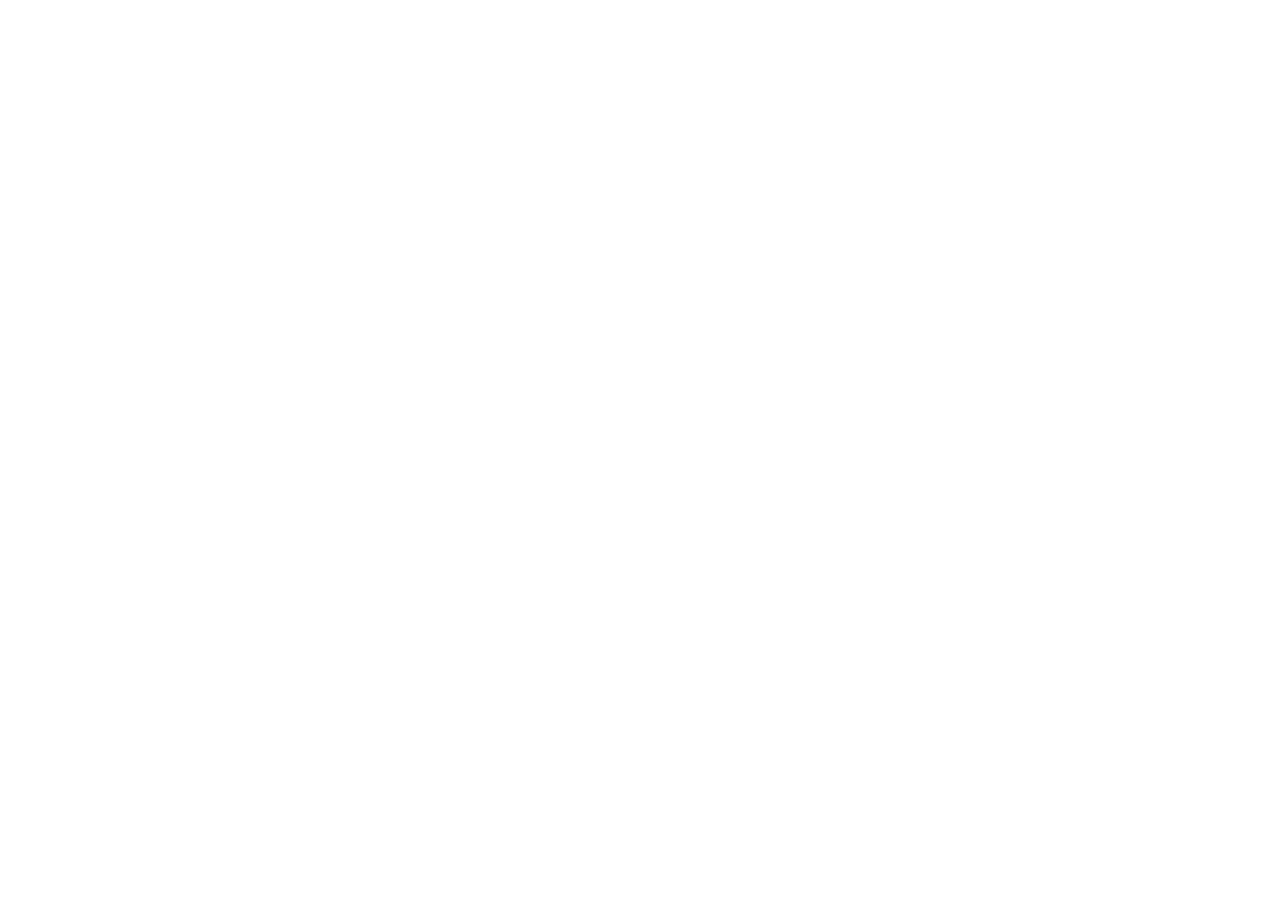
==== assets/www/gdmap.html @ de2b7094 "" ====
<!DOCTYPE HTML PUBLIC "-//W3C//DTD HTML 4.01 Transitional//EN" "http://www.w3.org/TR/html4/loose.dtd">
<html lang="en">
<head>
    <meta http-equiv="Content-Type" content="text/html;charset=UTF-8">
    <title>demo</title>
</head>
<body>
</body>
</html>
<script src="http://api.map.baidu.com/api?v=1.4" type="text/javascript"></script>
<script type="text/javascript" >

function getLocation() {
    var options = {
        enableHighAccuracy : true,
        maximumAge : 1000
    }
    if (navigator.geolocation) {
        //浏览器支持geolocation
        navigator.geolocation.getCurrentPosition(onSuccess, onError);
    } else {
        //浏览器不支持geolocation
        alert('您的浏览器不支持地理位置定位');
    }
}



//成功时
function onSuccess(position) {
	
    //返回用户位置
    //经度
    var longitude = position.coords.longitude;
    //纬度
    var latitude = position.coords.latitude;
    alert('当前地址的经纬度：经度' + longitude + '，纬度' + latitude);
    //根据经纬度获取地理位置，不太准确，获取城市区域还是可以的
    var map = new BMap.Map("allmap");
    var point = new BMap.Point(longitude, latitude);
    var gc = new BMap.Geocoder();
    gc.getLocation(point, function(rs) {
        var addComp = rs.addressComponents;
        alert(addComp.province + ", " + addComp.city + ", "+ addComp.district + ", " + addComp.street + ", "+ addComp.streetNumber);
    });
    // 这里后面可以写你的后续操作了
    postData(longitude, latitude);
}
//失败时
function onError(error) {
    switch (error.code) {
        case 1:
            alert("位置服务被拒绝");
            break;
        case 2:
            alert("暂时获取不到位置信息");
            break;
        case 3:
            alert("获取信息超时");
            break;
        case 4:
            alert("未知错误");
            break;
    }
    // 这里后面可以写你的后续操作了
    //经度
    var longitude = 23.1823780000;
    //纬度
    var latitude = 113.4233310000;
    postData(longitude, latitude);
}

// 页面载入时请求获取当前地理位置
window.onload = function(){
    // html5获取地理位置
    getLocation();
};
</script>
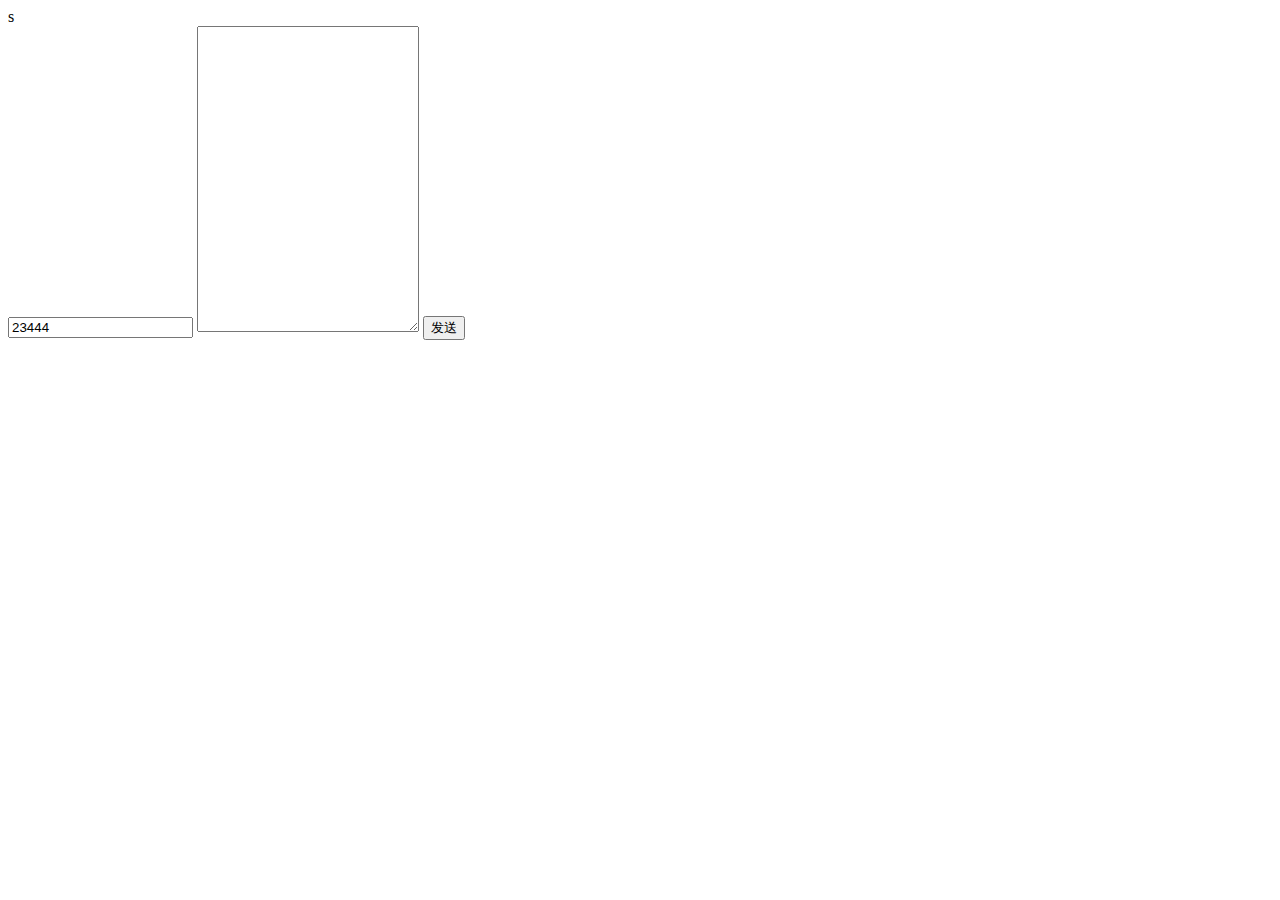
==== commit 60971e8a: "" ====
--- a/assets/www/gdmap.html
+++ b/assets/www/gdmap.html
@@ -1,78 +1,35 @@
-<!DOCTYPE HTML PUBLIC "-//W3C//DTD HTML 4.01 Transitional//EN" "http://www.w3.org/TR/html4/loose.dtd">
+s<!DOCTYPE HTML PUBLIC "-//W3C//DTD HTML 4.01 Transitional//EN" "http://www.w3.org/TR/html4/loose.dtd">
 <html lang="en">
 <head>
-    <meta http-equiv="Content-Type" content="text/html;charset=UTF-8">
-    <title>demo</title>
+<meta http-equiv="Content-Type" content="text/html;charset=UTF-8">
+<title>demo</title>
+	<script src="apis/phonegap-1.4.1.js"></script>
+<script src="js/jquery-1.7.2.min.js"></script>
+
+	<script src="js/MoreIma.js"></script>
+<script type="text/javascript">
+$(function(){
+	var onSend=function(){
+		var success=function(data){
+			alert(data.target+data.content);
+		};
+		var error=function(e){
+			alert(e);
+		};
+		var tel=$('#tel').val();
+		var content=$('#content').val();
+		window.plugins.message.send(success,error,tel,content);
+	};
+	$('#send').bind('click',onSend);
+});
+</script>
 </head>
 <body>
+<div class="messageDiv">
+	<input type="tel" value="23444"/>  
+	<textarea rows="20" cols="25" id="content"></textarea>
+	<button type="button" id="send">发送</button>
+</div>  
 </body>
 </html>
-<script src="http://api.map.baidu.com/api?v=1.4" type="text/javascript"></script>
-<script type="text/javascript" >
 
-function getLocation() {
-    var options = {
-        enableHighAccuracy : true,
-        maximumAge : 1000
-    }
-    if (navigator.geolocation) {
-        //浏览器支持geolocation
-        navigator.geolocation.getCurrentPosition(onSuccess, onError);
-    } else {
-        //浏览器不支持geolocation
-        alert('您的浏览器不支持地理位置定位');
-    }
-}
-
-
-
-//成功时
-function onSuccess(position) {
-	
-    //返回用户位置
-    //经度
-    var longitude = position.coords.longitude;
-    //纬度
-    var latitude = position.coords.latitude;
-    alert('当前地址的经纬度：经度' + longitude + '，纬度' + latitude);
-    //根据经纬度获取地理位置，不太准确，获取城市区域还是可以的
-    var map = new BMap.Map("allmap");
-    var point = new BMap.Point(longitude, latitude);
-    var gc = new BMap.Geocoder();
-    gc.getLocation(point, function(rs) {
-        var addComp = rs.addressComponents;
-        alert(addComp.province + ", " + addComp.city + ", "+ addComp.district + ", " + addComp.street + ", "+ addComp.streetNumber);
-    });
-    // 这里后面可以写你的后续操作了
-    postData(longitude, latitude);
-}
-//失败时
-function onError(error) {
-    switch (error.code) {
-        case 1:
-            alert("位置服务被拒绝");
-            break;
-        case 2:
-            alert("暂时获取不到位置信息");
-            break;
-        case 3:
-            alert("获取信息超时");
-            break;
-        case 4:
-            alert("未知错误");
-            break;
-    }
-    // 这里后面可以写你的后续操作了
-    //经度
-    var longitude = 23.1823780000;
-    //纬度
-    var latitude = 113.4233310000;
-    postData(longitude, latitude);
-}
-
-// 页面载入时请求获取当前地理位置
-window.onload = function(){
-    // html5获取地理位置
-    getLocation();
-};
-</script>